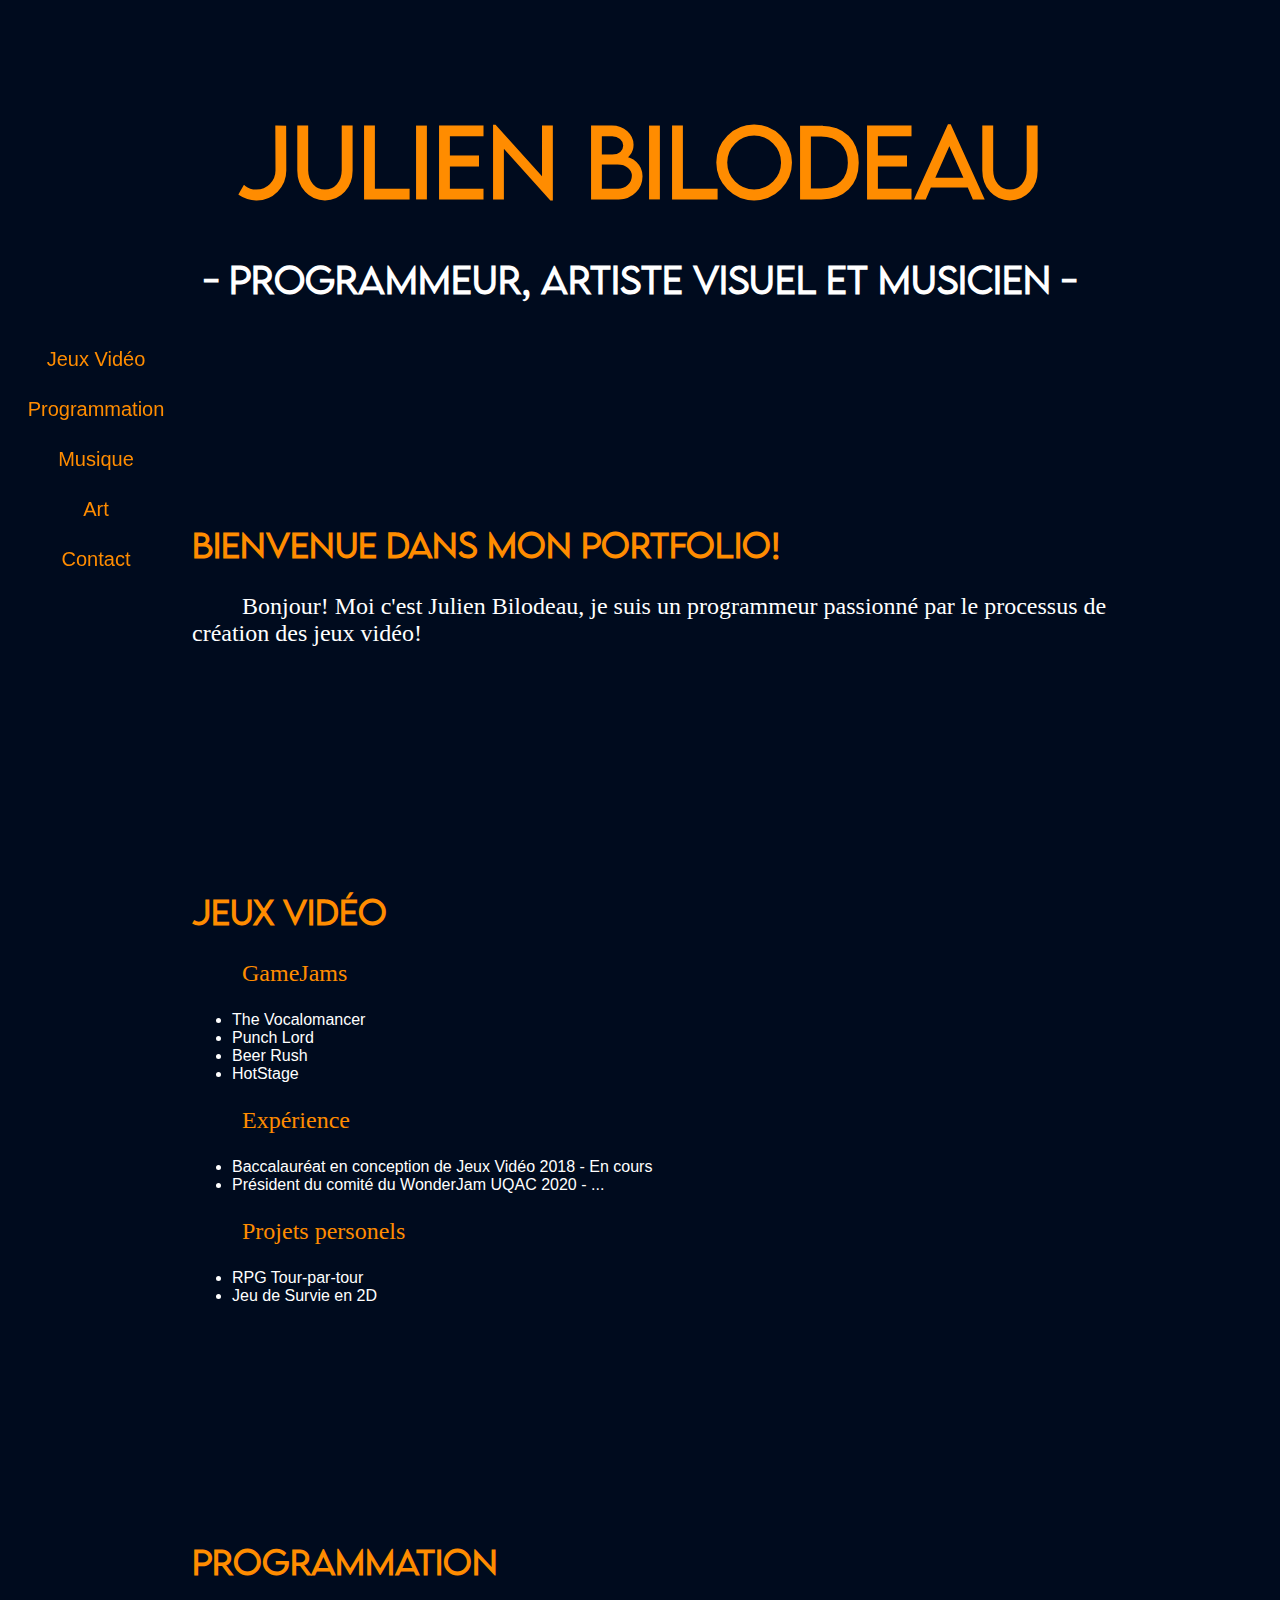
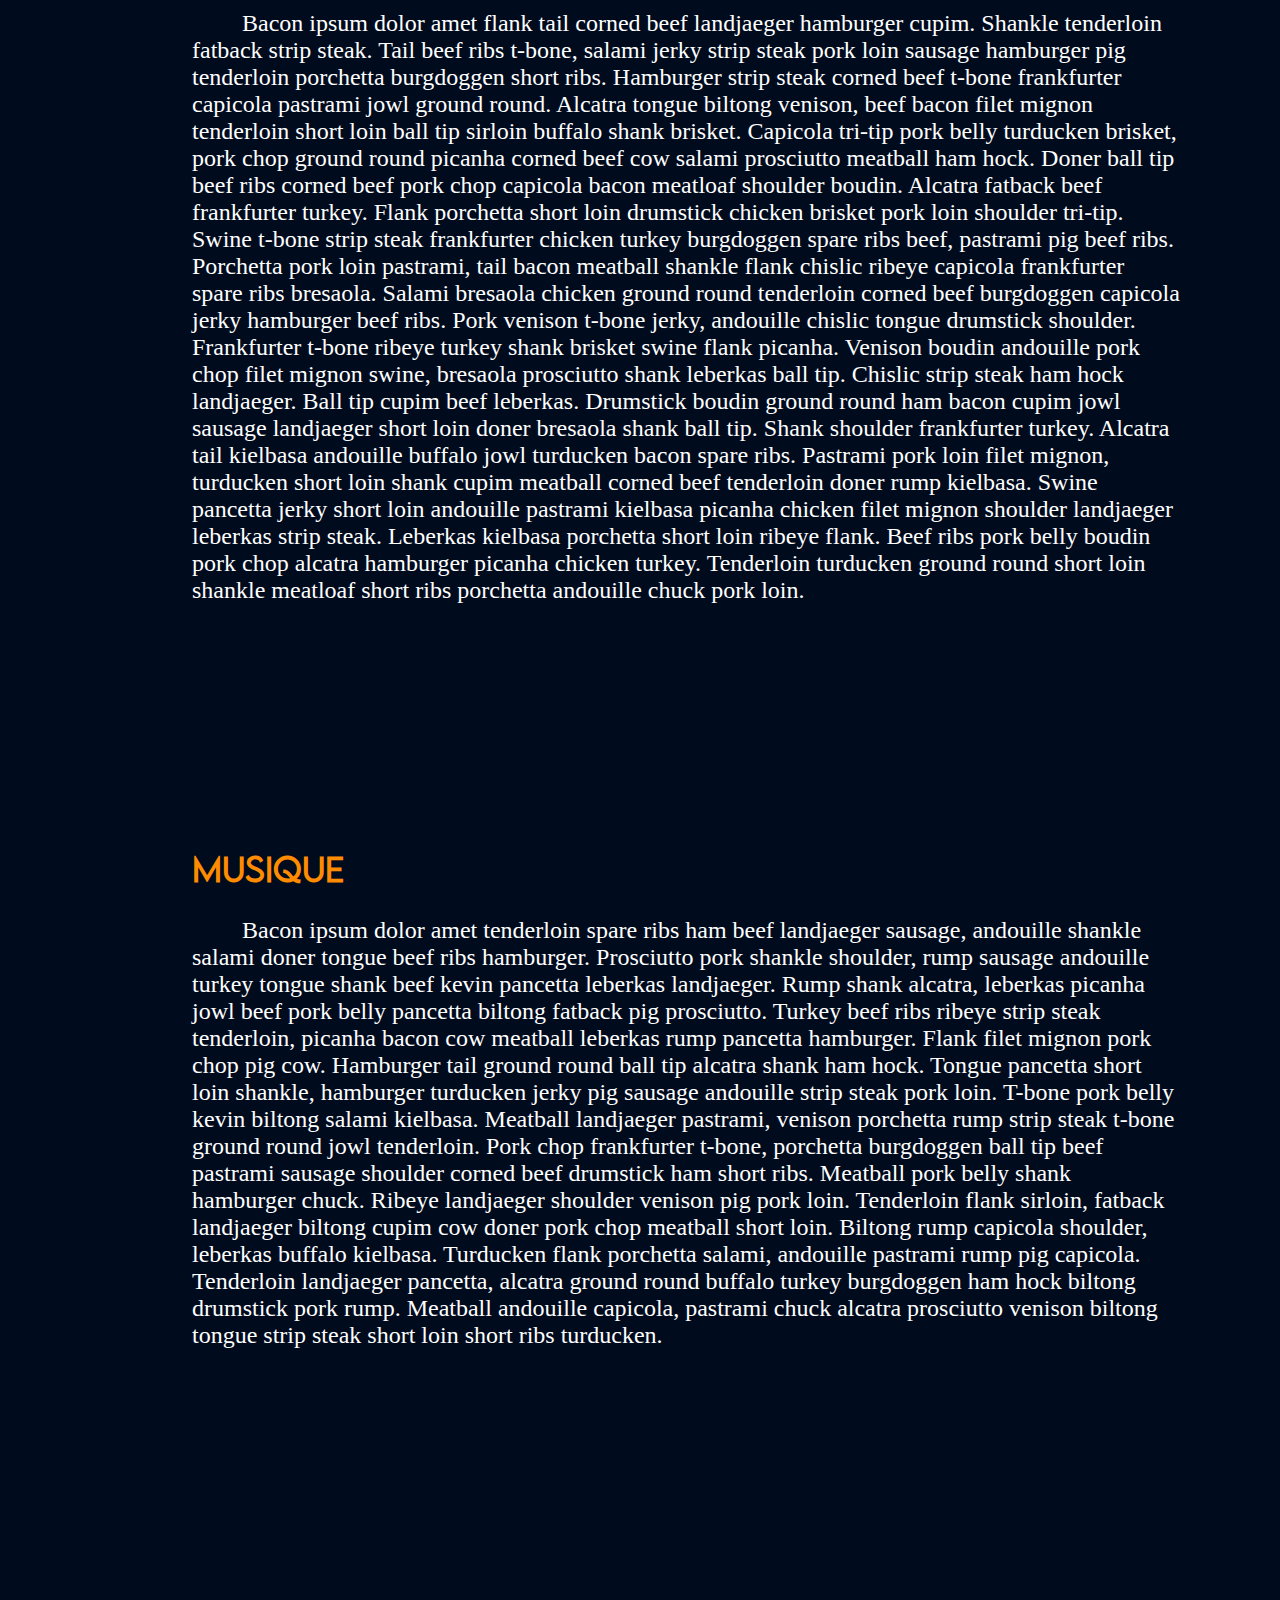
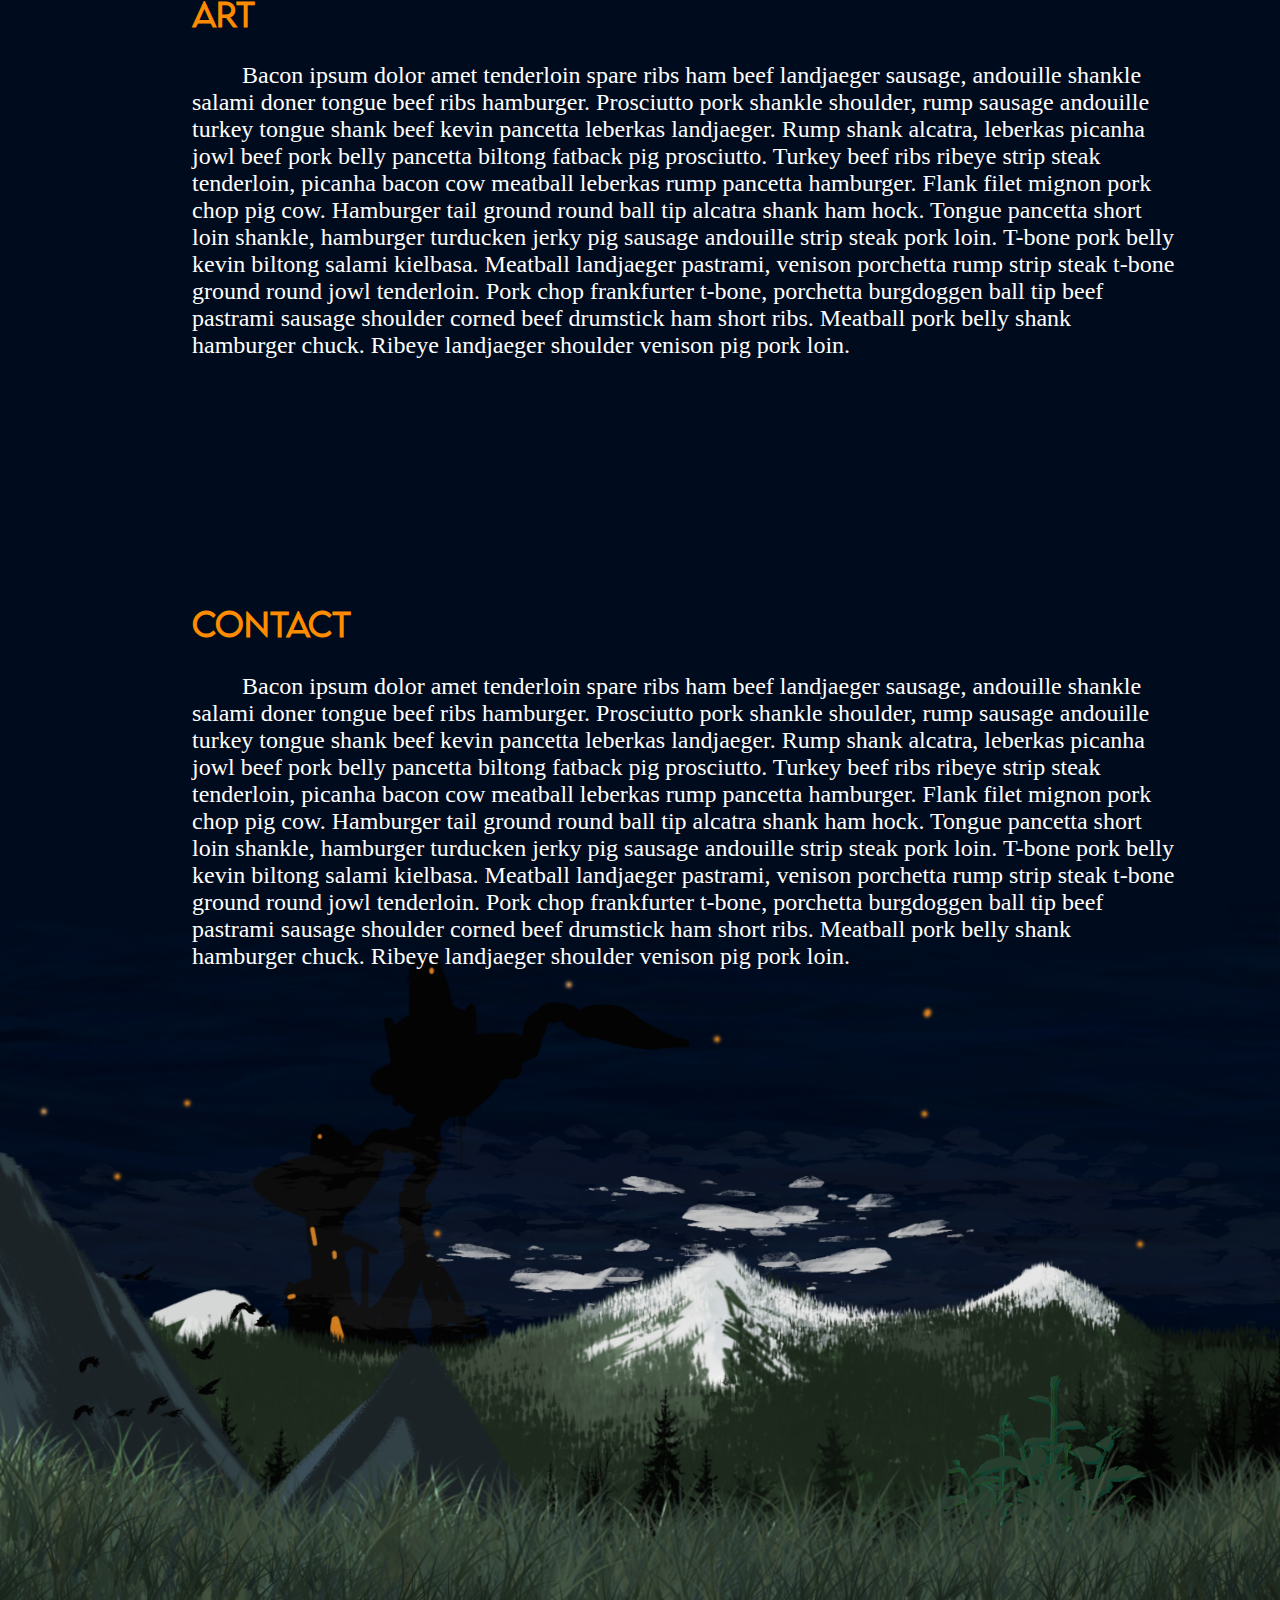
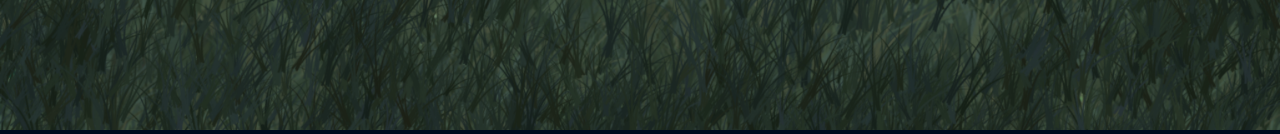
==== index.html @ d9d375a0 "changed portfolio.html to index" ====
<!DOCTYPE html>
<html lang="fr">
<head>
<meta charset="UTF-8">
<title>Julien Bilodeau</title>
<link rel="stylesheet" type="text/css" href="portfolio.css" />
</head>
<body id="body">
<h1 id="titre">Julien Bilodeau</h1>
<h4 id="soustitre">- Programmeur, Artiste Visuel et Musicien -</h1>

<div class="contenu">

	<div class="sidebar">
		<button href="#jeuxvideo" onClick="document.getElementById('jeuxvideo').scrollIntoView();">Jeux Vidéo</button>
		<button href="#programmation" onClick="document.getElementById('programmation').scrollIntoView();">Programmation</button>
		<button href="#musique" onClick="document.getElementById('musique').scrollIntoView();">Musique</button>
		<button href="#art" onClick="document.getElementById('art').scrollIntoView();">Art</button>
		<button href="#contact" onClick="document.getElementById('contact').scrollIntoView();">Contact</button>
	</div>

	<div id="text">

		<div id="acceuil">

		<h2>Bienvenue dans mon portfolio!</h2>
			<p>Bonjour! Moi c'est Julien Bilodeau, je suis un programmeur passionné par le processus de création des jeux vidéo!</p>

		</div>

		<div id="jeuxvideo">
		<h2>Jeux Vidéo</h2>
			<p class="sub">GameJams</p>
			<ul>
			  <li url="https://julienbil.itch.io/the-vocalomancer">The Vocalomancer</li>
			  <li>Punch Lord</li>
			  <li>Beer Rush</li>
			  <li>HotStage</li>
			</ul>

			<p class="sub">Expérience</p>

			<ul>
				<li>Baccalauréat en conception de Jeux Vidéo 2018 - En cours</li>
				<li>Président du comité du WonderJam UQAC 2020 - ...</li>
			</ul>
				

			<p class="sub">Projets personels</p>

			<ul>
				<li>RPG Tour-par-tour</li>
				<li>Jeu de Survie en 2D</li>
			</ul>

		</div>

		<div id="programmation">
		<h2>Programmation</h2>
			<p>Bacon ipsum dolor amet flank tail corned beef landjaeger hamburger cupim. Shankle tenderloin fatback strip steak. Tail beef ribs t-bone, salami jerky strip steak pork loin sausage hamburger pig tenderloin porchetta burgdoggen short ribs. Hamburger strip steak corned beef t-bone frankfurter capicola pastrami jowl ground round.

			Alcatra tongue biltong venison, beef bacon filet mignon tenderloin short loin ball tip sirloin buffalo shank brisket. Capicola tri-tip pork belly turducken brisket, pork chop ground round picanha corned beef cow salami prosciutto meatball ham hock. Doner ball tip beef ribs corned beef pork chop capicola bacon meatloaf shoulder boudin. Alcatra fatback beef frankfurter turkey. Flank porchetta short loin drumstick chicken brisket pork loin shoulder tri-tip. Swine t-bone strip steak frankfurter chicken turkey burgdoggen spare ribs beef, pastrami pig beef ribs.

			Porchetta pork loin pastrami, tail bacon meatball shankle flank chislic ribeye capicola frankfurter spare ribs bresaola. Salami bresaola chicken ground round tenderloin corned beef burgdoggen capicola jerky hamburger beef ribs. Pork venison t-bone jerky, andouille chislic tongue drumstick shoulder. Frankfurter t-bone ribeye turkey shank brisket swine flank picanha. Venison boudin andouille pork chop filet mignon swine, bresaola prosciutto shank leberkas ball tip. Chislic strip steak ham hock landjaeger.

			Ball tip cupim beef leberkas. Drumstick boudin ground round ham bacon cupim jowl sausage landjaeger short loin doner bresaola shank ball tip. Shank shoulder frankfurter turkey. Alcatra tail kielbasa andouille buffalo jowl turducken bacon spare ribs. Pastrami pork loin filet mignon, turducken short loin shank cupim meatball corned beef tenderloin doner rump kielbasa.

			Swine pancetta jerky short loin andouille pastrami kielbasa picanha chicken filet mignon shoulder landjaeger leberkas strip steak. Leberkas kielbasa porchetta short loin ribeye flank. Beef ribs pork belly boudin pork chop alcatra hamburger picanha chicken turkey. Tenderloin turducken ground round short loin shankle meatloaf short ribs porchetta andouille chuck pork loin.</p>
		</div>

		<div id="musique">
		<h2>Musique</h2>
			<p> Bacon ipsum dolor amet tenderloin spare ribs ham beef landjaeger sausage, andouille shankle salami doner tongue beef ribs hamburger. Prosciutto pork shankle shoulder, rump sausage andouille turkey tongue shank beef kevin pancetta leberkas landjaeger. Rump shank alcatra, leberkas picanha jowl beef pork belly pancetta biltong fatback pig prosciutto. Turkey beef ribs ribeye strip steak tenderloin, picanha bacon cow meatball leberkas rump pancetta hamburger. Flank filet mignon pork chop pig cow. Hamburger tail ground round ball tip alcatra shank ham hock. Tongue pancetta short loin shankle, hamburger turducken jerky pig sausage andouille strip steak pork loin.

			T-bone pork belly kevin biltong salami kielbasa. Meatball landjaeger pastrami, venison porchetta rump strip steak t-bone ground round jowl tenderloin. Pork chop frankfurter t-bone, porchetta burgdoggen ball tip beef pastrami sausage shoulder corned beef drumstick ham short ribs. Meatball pork belly shank hamburger chuck. Ribeye landjaeger shoulder venison pig pork loin.

			Tenderloin flank sirloin, fatback landjaeger biltong cupim cow doner pork chop meatball short loin. Biltong rump capicola shoulder, leberkas buffalo kielbasa. Turducken flank porchetta salami, andouille pastrami rump pig capicola. Tenderloin landjaeger pancetta, alcatra ground round buffalo turkey burgdoggen ham hock biltong drumstick pork rump. Meatball andouille capicola, pastrami chuck alcatra prosciutto venison biltong tongue strip steak short loin short ribs turducken.</p>
		</div>

		<div id="art">
		<h2>Art</h2>
			<p> Bacon ipsum dolor amet tenderloin spare ribs ham beef landjaeger sausage, andouille shankle salami doner tongue beef ribs hamburger. Prosciutto pork shankle shoulder, rump sausage andouille turkey tongue shank beef kevin pancetta leberkas landjaeger. Rump shank alcatra, leberkas picanha jowl beef pork belly pancetta biltong fatback pig prosciutto. Turkey beef ribs ribeye strip steak tenderloin, picanha bacon cow meatball leberkas rump pancetta hamburger. Flank filet mignon pork chop pig cow. Hamburger tail ground round ball tip alcatra shank ham hock. Tongue pancetta short loin shankle, hamburger turducken jerky pig sausage andouille strip steak pork loin.

			T-bone pork belly kevin biltong salami kielbasa. Meatball landjaeger pastrami, venison porchetta rump strip steak t-bone ground round jowl tenderloin. Pork chop frankfurter t-bone, porchetta burgdoggen ball tip beef pastrami sausage shoulder corned beef drumstick ham short ribs. Meatball pork belly shank hamburger chuck. Ribeye landjaeger shoulder venison pig pork loin.
			</p>
		</div>

		<div id="contact">
		<h2>Contact</h2>
			<p> Bacon ipsum dolor amet tenderloin spare ribs ham beef landjaeger sausage, andouille shankle salami doner tongue beef ribs hamburger. Prosciutto pork shankle shoulder, rump sausage andouille turkey tongue shank beef kevin pancetta leberkas landjaeger. Rump shank alcatra, leberkas picanha jowl beef pork belly pancetta biltong fatback pig prosciutto. Turkey beef ribs ribeye strip steak tenderloin, picanha bacon cow meatball leberkas rump pancetta hamburger. Flank filet mignon pork chop pig cow. Hamburger tail ground round ball tip alcatra shank ham hock. Tongue pancetta short loin shankle, hamburger turducken jerky pig sausage andouille strip steak pork loin.

			T-bone pork belly kevin biltong salami kielbasa. Meatball landjaeger pastrami, venison porchetta rump strip steak t-bone ground round jowl tenderloin. Pork chop frankfurter t-bone, porchetta burgdoggen ball tip beef pastrami sausage shoulder corned beef drumstick ham short ribs. Meatball pork belly shank hamburger chuck. Ribeye landjaeger shoulder venison pig pork loin.
		</p>

		</div>
	</div> 

</div>

<div id="backgrounddiv">
	<img id="background" src="background.png">
</div>


</body>
<script type="text/javascript" src="rpc.js"></script>
---- portfolio.css ----
#body {
	margin: 0px;
	background-color: #000b1e;
}

html {
  scroll-behavior: smooth;
 }

@font-face {
  font-family: bacon;
  src: url( dwa.otf);
}

@font-face {
  font-family: bacon2;
  src: url( opt.ttf);
}


#titre{
	color: #ff8c00;
	text-align: center;
	margin: 0px;
	font-size: 90px;
	font-family: bacon;
	margin-top: 100px;
}

#soustitre{
	color: #ffffff;
	text-align: center;
	margin: 0px;
	font-size: 35px;
	font-family: bacon;
	margin-top: 35px;
}

.contenu{
	width: 100%;
	position: relative;
}

.sidebar{
	float: left;
	width: 15%;
	position: fixed;
	margin-top: 30px;
}

#text div{
	color: white;
	margin-top: 15%;
	width: 85%;
	float: right;
}

.sub{
	font-size: 150%;
	color: #ff8c00;
}

#text li{
	font-size: 100%;
	font-family: sans-serif;
}

#text h2{
	font-size: 200%;
	color: #ff8c00;
	font-family: bacon;
}

#text p{
	text-indent: 50px;
	font-size: 150%;
	margin-right: 100px;
}

.sidebar button{
	transition-duration: 0.1s;
	border: 1px solid transparent;
	color: #ff8c00;
	cursor: pointer;
	display: block;
	width: 100%;
	height: 50px;
	font-size: 20px;
	background: none;
	border-radius: 20px;
}

.sidebar button:hover{
	background-color: #000b1e;
	border: 1px solid #ff8c00;
	color: #ffc000;
	cursor: pointer;
	display: block;
	font-size: 20px;
	border-radius: 25px;
}


#background{
	width: 100%;
	position: relative;
	transform-origin: bottom;
	z-index: -1;
	margin-top: -800px;
}

.button{


}
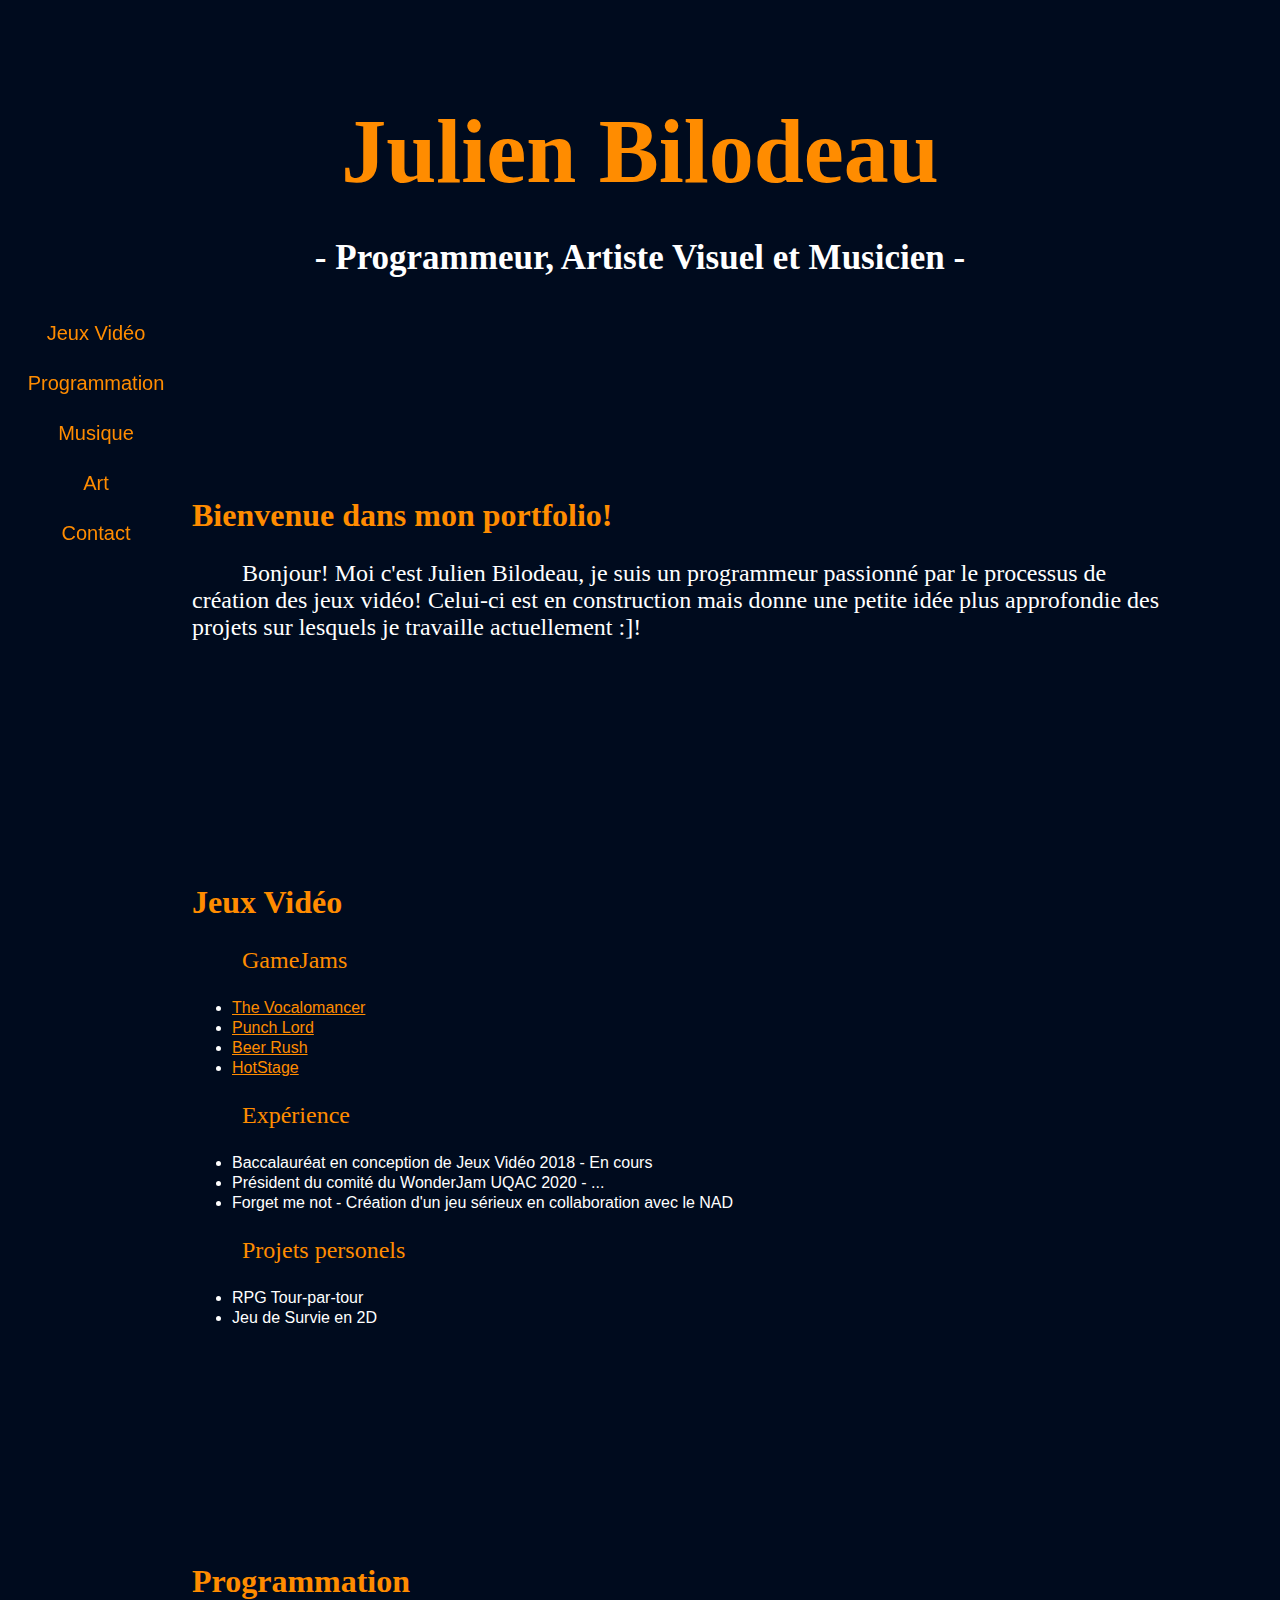
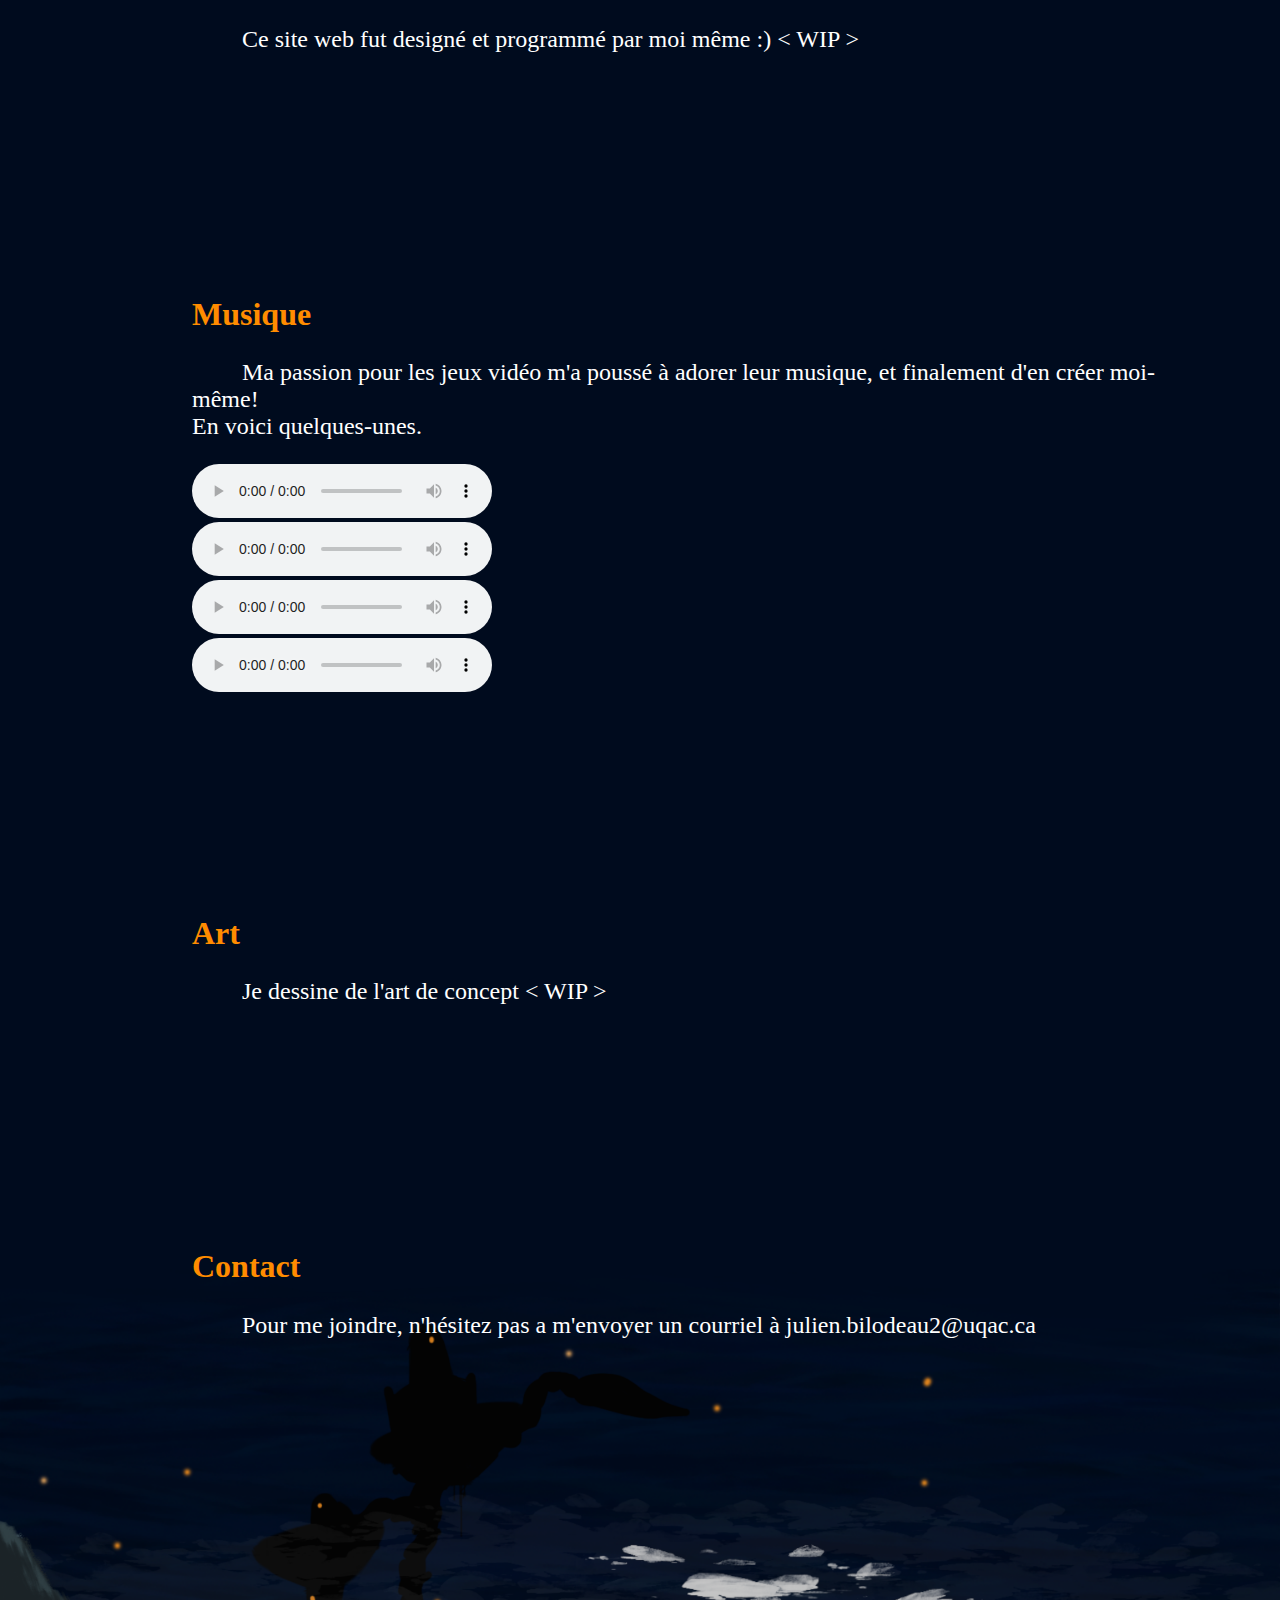
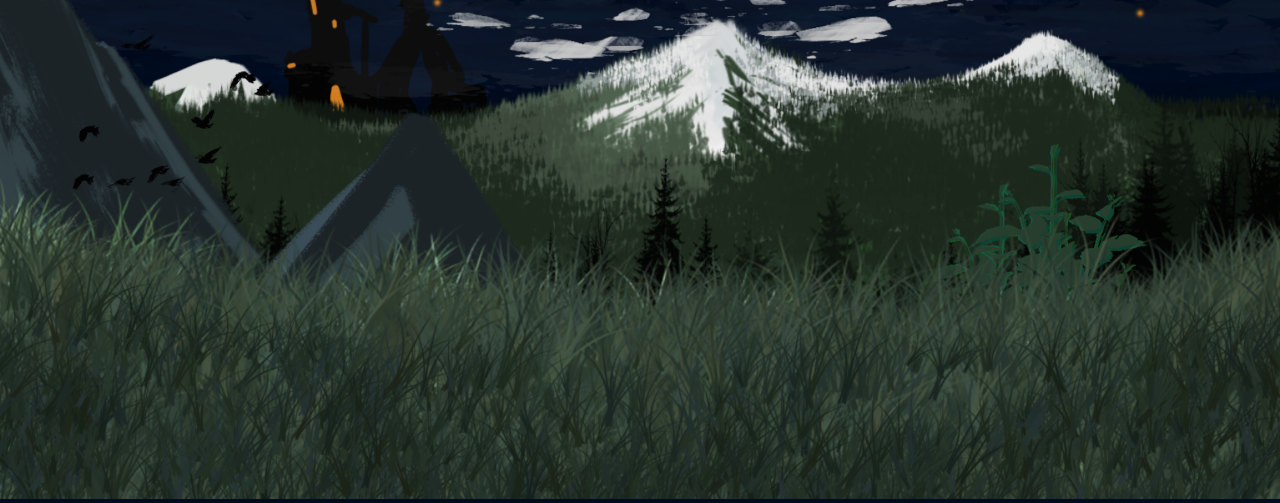
==== commit c5af8ea3: "added music section" ====
--- a/index.html
+++ b/index.html
@@ -3,7 +3,7 @@
 <head>
 <meta charset="UTF-8">
 <title>Julien Bilodeau</title>
-<link rel="stylesheet" type="text/css" href="portfolio.css" />
+<link rel="stylesheet" type="text/css" href="style/portfolio.css" />
 </head>
 <body id="body">
 <h1 id="titre">Julien Bilodeau</h1>
@@ -24,7 +24,7 @@
 		<div id="acceuil">
 
 		<h2>Bienvenue dans mon portfolio!</h2>
-			<p>Bonjour! Moi c'est Julien Bilodeau, je suis un programmeur passionné par le processus de création des jeux vidéo!</p>
+			<p>Bonjour! Moi c'est Julien Bilodeau, je suis un programmeur passionné par le processus de création des jeux vidéo! Celui-ci est en construction mais donne une petite idée plus approfondie des projets sur lesquels je travaille actuellement :]! </p>
 
 		</div>
 
@@ -32,10 +32,10 @@
 		<h2>Jeux Vidéo</h2>
 			<p class="sub">GameJams</p>
 			<ul>
-			  <li url="https://julienbil.itch.io/the-vocalomancer">The Vocalomancer</li>
-			  <li>Punch Lord</li>
-			  <li>Beer Rush</li>
-			  <li>HotStage</li>
+			  <li><a href="https://julienbil.itch.io/the-vocalomancer">The Vocalomancer</a></li>
+			  <li><a href="https://maxime26s.itch.io/punch-lord">Punch Lord</a></li>
+			  <li><a href="https://maxime26s.itch.io/beer-rush">Beer Rush</a></li>
+			  <li><a href="https://gamejolt.com/games/hot-stage/400322">HotStage</a></li>
 			</ul>
 
 			<p class="sub">Expérience</p>
@@ -43,6 +43,7 @@
 			<ul>
 				<li>Baccalauréat en conception de Jeux Vidéo 2018 - En cours</li>
 				<li>Président du comité du WonderJam UQAC 2020 - ...</li>
+				<li>Forget me not - Création d'un jeu sérieux en collaboration avec le NAD</li>
 			</ul>
 				
 
@@ -57,39 +58,42 @@
 
 		<div id="programmation">
 		<h2>Programmation</h2>
-			<p>Bacon ipsum dolor amet flank tail corned beef landjaeger hamburger cupim. Shankle tenderloin fatback strip steak. Tail beef ribs t-bone, salami jerky strip steak pork loin sausage hamburger pig tenderloin porchetta burgdoggen short ribs. Hamburger strip steak corned beef t-bone frankfurter capicola pastrami jowl ground round.
-
-			Alcatra tongue biltong venison, beef bacon filet mignon tenderloin short loin ball tip sirloin buffalo shank brisket. Capicola tri-tip pork belly turducken brisket, pork chop ground round picanha corned beef cow salami prosciutto meatball ham hock. Doner ball tip beef ribs corned beef pork chop capicola bacon meatloaf shoulder boudin. Alcatra fatback beef frankfurter turkey. Flank porchetta short loin drumstick chicken brisket pork loin shoulder tri-tip. Swine t-bone strip steak frankfurter chicken turkey burgdoggen spare ribs beef, pastrami pig beef ribs.
-
-			Porchetta pork loin pastrami, tail bacon meatball shankle flank chislic ribeye capicola frankfurter spare ribs bresaola. Salami bresaola chicken ground round tenderloin corned beef burgdoggen capicola jerky hamburger beef ribs. Pork venison t-bone jerky, andouille chislic tongue drumstick shoulder. Frankfurter t-bone ribeye turkey shank brisket swine flank picanha. Venison boudin andouille pork chop filet mignon swine, bresaola prosciutto shank leberkas ball tip. Chislic strip steak ham hock landjaeger.
-
-			Ball tip cupim beef leberkas. Drumstick boudin ground round ham bacon cupim jowl sausage landjaeger short loin doner bresaola shank ball tip. Shank shoulder frankfurter turkey. Alcatra tail kielbasa andouille buffalo jowl turducken bacon spare ribs. Pastrami pork loin filet mignon, turducken short loin shank cupim meatball corned beef tenderloin doner rump kielbasa.
-
-			Swine pancetta jerky short loin andouille pastrami kielbasa picanha chicken filet mignon shoulder landjaeger leberkas strip steak. Leberkas kielbasa porchetta short loin ribeye flank. Beef ribs pork belly boudin pork chop alcatra hamburger picanha chicken turkey. Tenderloin turducken ground round short loin shankle meatloaf short ribs porchetta andouille chuck pork loin.</p>
+			<p>Ce site web fut designé et programmé par moi même :) < WIP ></p>
 		</div>
 
 		<div id="musique">
 		<h2>Musique</h2>
-			<p> Bacon ipsum dolor amet tenderloin spare ribs ham beef landjaeger sausage, andouille shankle salami doner tongue beef ribs hamburger. Prosciutto pork shankle shoulder, rump sausage andouille turkey tongue shank beef kevin pancetta leberkas landjaeger. Rump shank alcatra, leberkas picanha jowl beef pork belly pancetta biltong fatback pig prosciutto. Turkey beef ribs ribeye strip steak tenderloin, picanha bacon cow meatball leberkas rump pancetta hamburger. Flank filet mignon pork chop pig cow. Hamburger tail ground round ball tip alcatra shank ham hock. Tongue pancetta short loin shankle, hamburger turducken jerky pig sausage andouille strip steak pork loin.
-
-			T-bone pork belly kevin biltong salami kielbasa. Meatball landjaeger pastrami, venison porchetta rump strip steak t-bone ground round jowl tenderloin. Pork chop frankfurter t-bone, porchetta burgdoggen ball tip beef pastrami sausage shoulder corned beef drumstick ham short ribs. Meatball pork belly shank hamburger chuck. Ribeye landjaeger shoulder venison pig pork loin.
-
-			Tenderloin flank sirloin, fatback landjaeger biltong cupim cow doner pork chop meatball short loin. Biltong rump capicola shoulder, leberkas buffalo kielbasa. Turducken flank porchetta salami, andouille pastrami rump pig capicola. Tenderloin landjaeger pancetta, alcatra ground round buffalo turkey burgdoggen ham hock biltong drumstick pork rump. Meatball andouille capicola, pastrami chuck alcatra prosciutto venison biltong tongue strip steak short loin short ribs turducken.</p>
+			<p> Ma passion pour les jeux vidéo m'a poussé à adorer leur musique, et finalement d'en créer moi-même!<br> En voici quelques-unes.</p>
+			<audio controls>
+				<source src="music/a.mp3" type="audio/mpeg">
+				Your browser does not support the audio element.
+			</audio>
+			<br>
+			<audio controls>
+				<source src="music/b.mp3" type="audio/mpeg">
+				Your browser does not support the audio element.
+			</audio>
+			<br>
+			<audio controls>
+				<source src="music/c.mp3" type="audio/mpeg">
+				Your browser does not support the audio element.
+			</audio>
+			<br>
+			<audio controls>
+				<source src="music/d.mp3" type="audio/mpeg">
+				Your browser does not support the audio element.
+			</audio>
 		</div>
 
 		<div id="art">
 		<h2>Art</h2>
-			<p> Bacon ipsum dolor amet tenderloin spare ribs ham beef landjaeger sausage, andouille shankle salami doner tongue beef ribs hamburger. Prosciutto pork shankle shoulder, rump sausage andouille turkey tongue shank beef kevin pancetta leberkas landjaeger. Rump shank alcatra, leberkas picanha jowl beef pork belly pancetta biltong fatback pig prosciutto. Turkey beef ribs ribeye strip steak tenderloin, picanha bacon cow meatball leberkas rump pancetta hamburger. Flank filet mignon pork chop pig cow. Hamburger tail ground round ball tip alcatra shank ham hock. Tongue pancetta short loin shankle, hamburger turducken jerky pig sausage andouille strip steak pork loin.
-
-			T-bone pork belly kevin biltong salami kielbasa. Meatball landjaeger pastrami, venison porchetta rump strip steak t-bone ground round jowl tenderloin. Pork chop frankfurter t-bone, porchetta burgdoggen ball tip beef pastrami sausage shoulder corned beef drumstick ham short ribs. Meatball pork belly shank hamburger chuck. Ribeye landjaeger shoulder venison pig pork loin.
+			<p> Je dessine de l'art de concept < WIP >
 			</p>
 		</div>
 
 		<div id="contact">
 		<h2>Contact</h2>
-			<p> Bacon ipsum dolor amet tenderloin spare ribs ham beef landjaeger sausage, andouille shankle salami doner tongue beef ribs hamburger. Prosciutto pork shankle shoulder, rump sausage andouille turkey tongue shank beef kevin pancetta leberkas landjaeger. Rump shank alcatra, leberkas picanha jowl beef pork belly pancetta biltong fatback pig prosciutto. Turkey beef ribs ribeye strip steak tenderloin, picanha bacon cow meatball leberkas rump pancetta hamburger. Flank filet mignon pork chop pig cow. Hamburger tail ground round ball tip alcatra shank ham hock. Tongue pancetta short loin shankle, hamburger turducken jerky pig sausage andouille strip steak pork loin.
-
-			T-bone pork belly kevin biltong salami kielbasa. Meatball landjaeger pastrami, venison porchetta rump strip steak t-bone ground round jowl tenderloin. Pork chop frankfurter t-bone, porchetta burgdoggen ball tip beef pastrami sausage shoulder corned beef drumstick ham short ribs. Meatball pork belly shank hamburger chuck. Ribeye landjaeger shoulder venison pig pork loin.
+			<p> Pour me joindre, n'hésitez pas a m'envoyer un courriel à julien.bilodeau2@uqac.ca
 		</p>
 
 		</div>
--- a/style/portfolio.css
+++ b/style/portfolio.css
@@ -0,0 +1,122 @@
+#body {
+	margin: 0px;
+	background-color: #000b1e;
+}
+
+html {
+  scroll-behavior: smooth;
+ }
+
+@font-face {
+  font-family: bacon;
+  src: url( dwa.otf);
+}
+
+@font-face {
+  font-family: bacon2;
+  src: url( opt.ttf);
+}
+
+
+#titre{
+	color: #ff8c00;
+	text-align: center;
+	margin: 0px;
+	font-size: 90px;
+	font-family: bacon;
+	margin-top: 100px;
+}
+
+#soustitre{
+	color: #ffffff;
+	text-align: center;
+	margin: 0px;
+	font-size: 35px;
+	font-family: bacon;
+	margin-top: 35px;
+}
+
+.contenu{
+	width: 100%;
+	position: relative;
+}
+
+.sidebar{
+	float: left;
+	width: 15%;
+	position: fixed;
+	margin-top: 30px;
+}
+
+#text div{
+	color: white;
+	margin-top: 15%;
+	width: 85%;
+	float: right;
+}
+
+.sub{
+	font-size: 150%;
+	color: #ff8c00;
+}
+
+#text li{
+	font-size: 100%;
+	line-height: 125%;
+	font-family: sans-serif;
+}
+
+#text li a{
+	font-size: 100%;
+	color: #ff8c00;
+	font-family: sans-serif;
+}
+
+#text h2{
+	font-size: 200%;
+	color: #ff8c00;
+	font-family: bacon;
+}
+
+#text p{
+	text-indent: 50px;
+	font-size: 150%;
+	margin-right: 100px;
+}
+
+.sidebar button{
+	transition-duration: 0.1s;
+	border: 1px solid transparent;
+	color: #ff8c00;
+	cursor: pointer;
+	display: block;
+	width: 100%;
+	height: 50px;
+	font-size: 20px;
+	background: none;
+	border-radius: 20px;
+}
+
+.sidebar button:hover{
+	background-color: #000b1e;
+	border: 1px solid #ff8c00;
+	color: #ffc000;
+	cursor: pointer;
+	display: block;
+	font-size: 20px;
+	border-radius: 25px;
+}
+
+
+#background{
+	width: 100%;
+	position: relative;
+	transform-origin: bottom;
+	z-index: -1;
+	margin-top: -800px;
+}
+
+.button{
+
+
+}